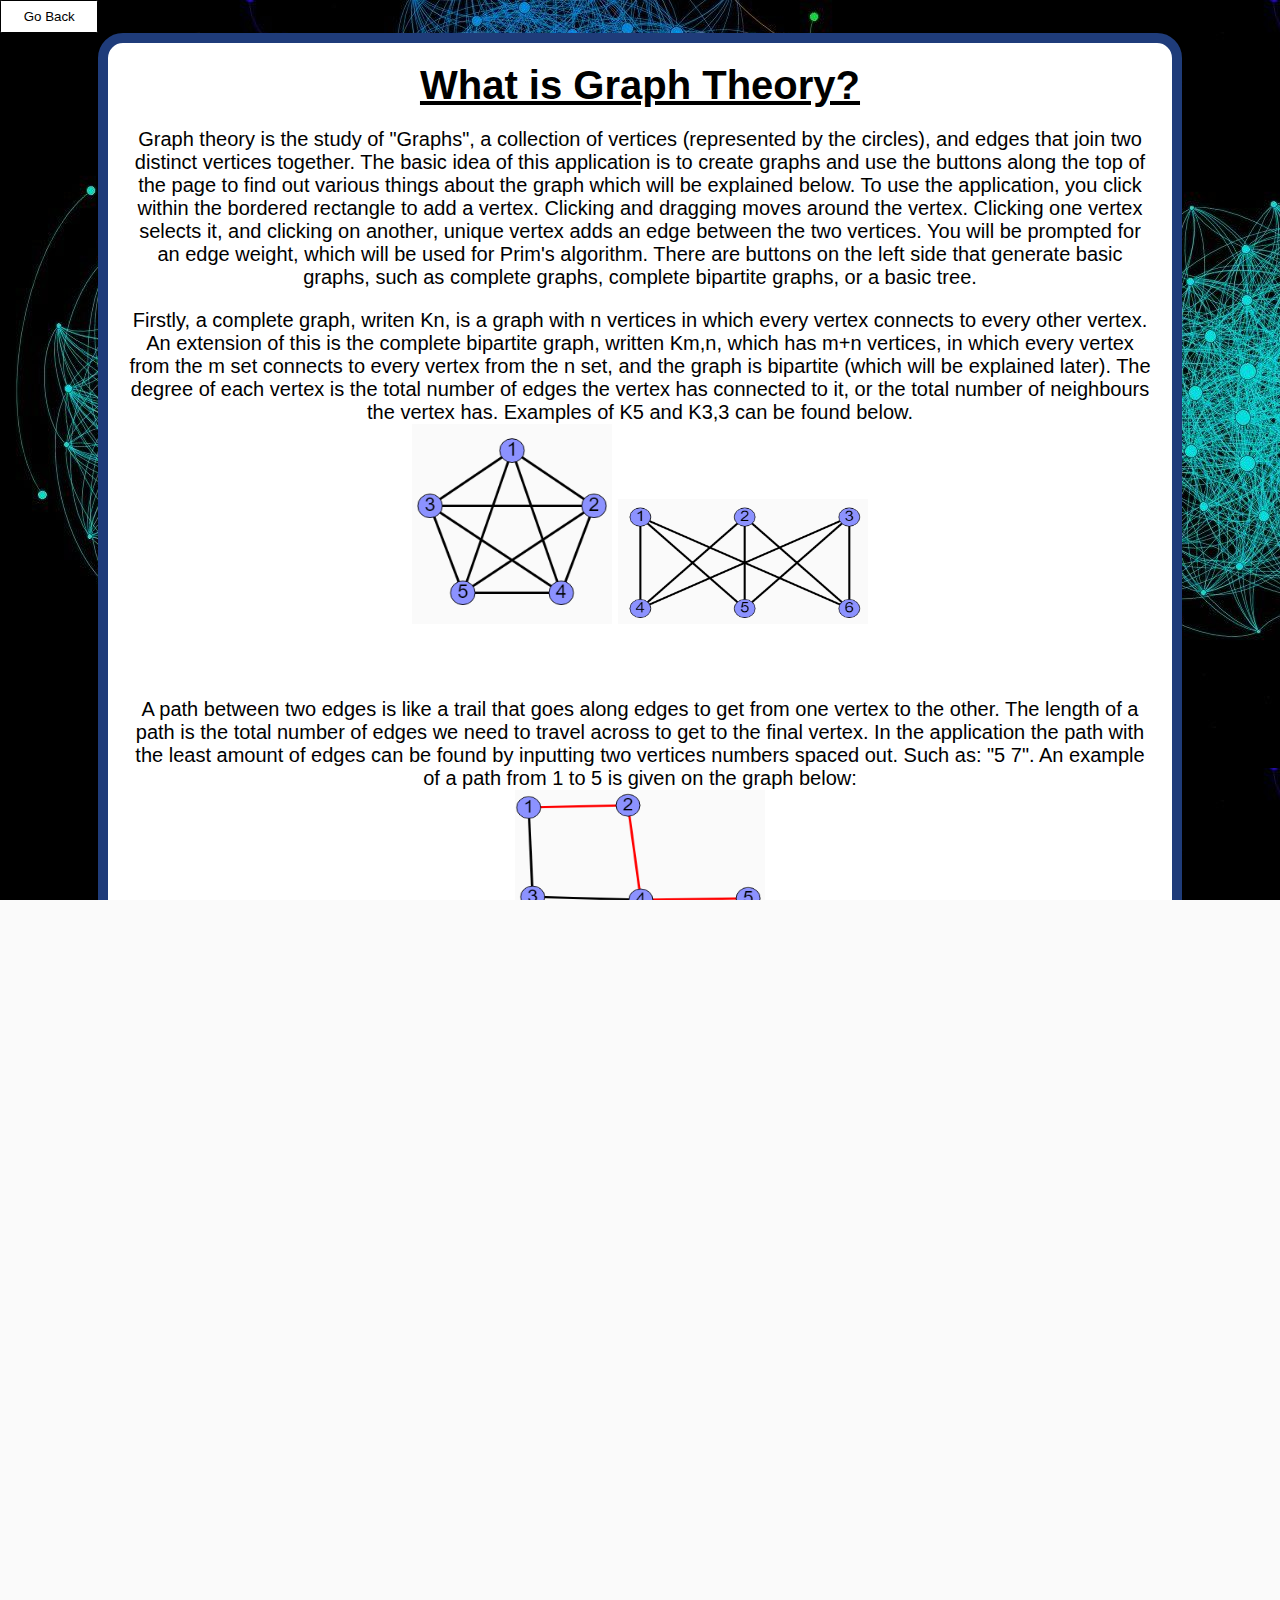
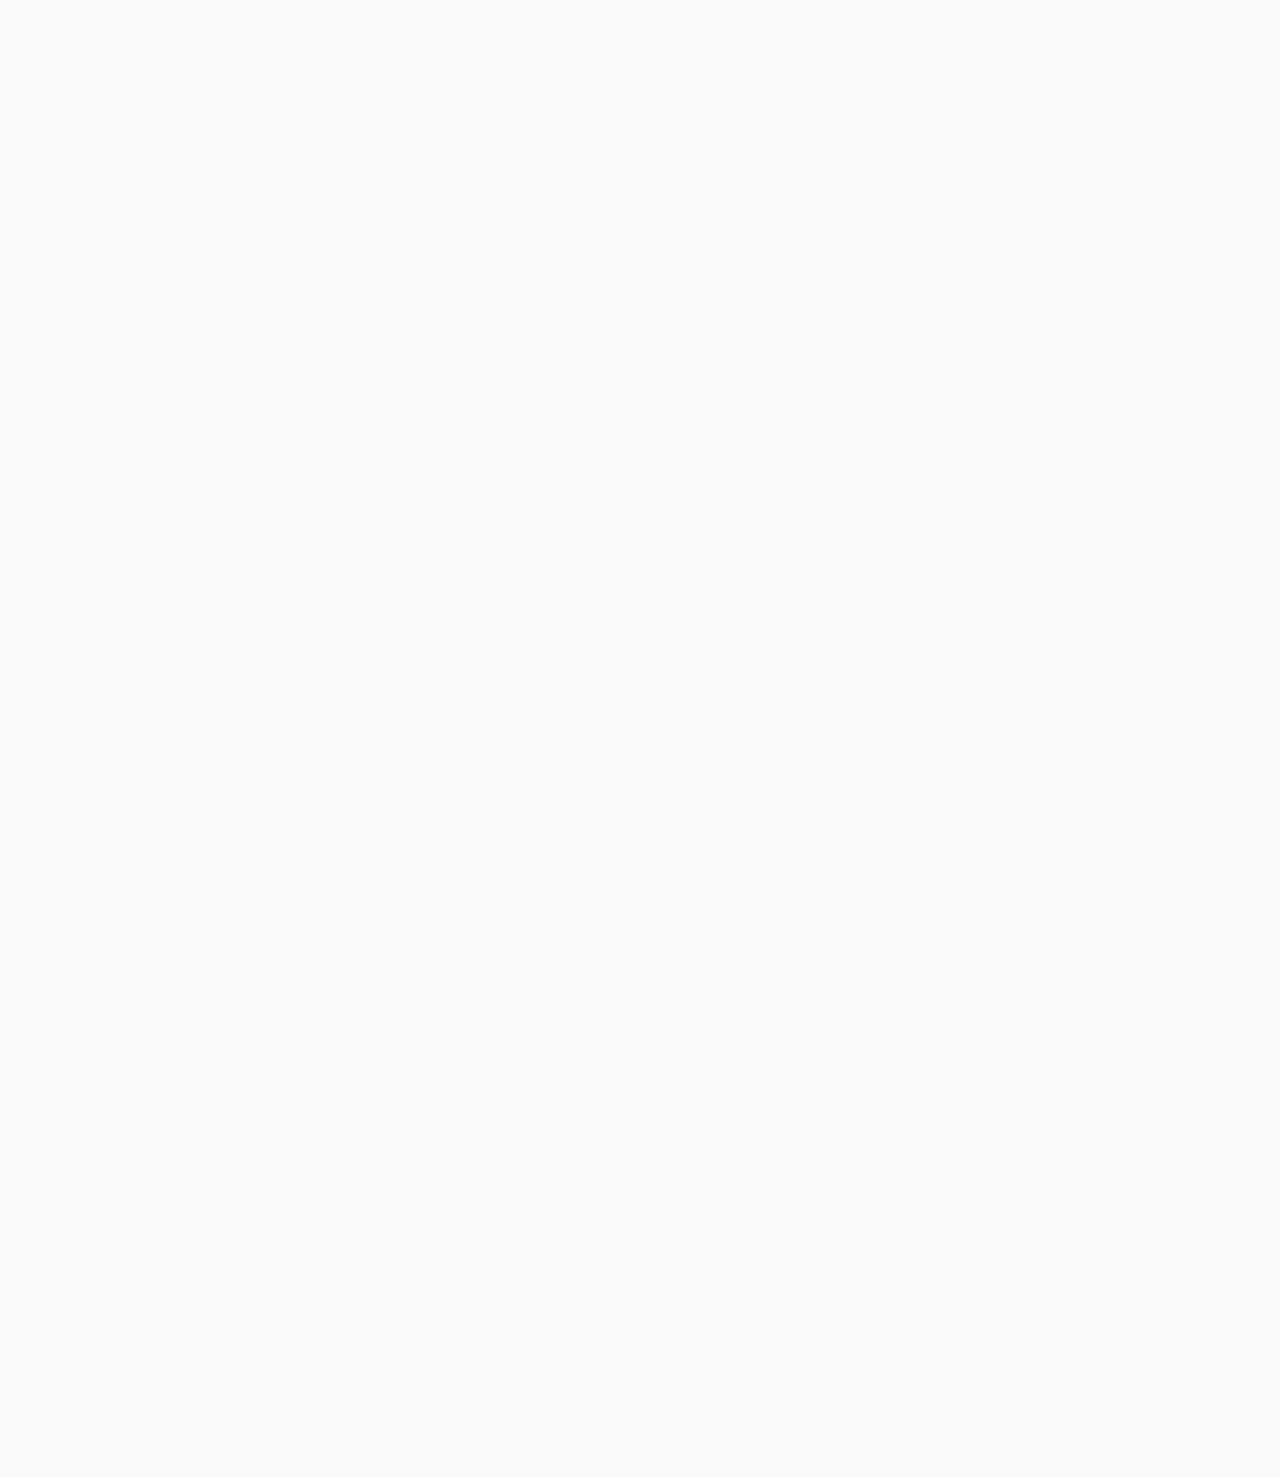
==== explanation.html @ 64a0b6a5 "Explanation" ====
<html>

<head>
    <meta charset="utf-8">
    <title>Graphs</title>
    <link rel="stylesheet" href="explanationPage.css">
    <script type="module" src="application.js"></script>
</head>

<body style="background-image: url('background.jpg');">
    <button id="goBack" onclick="location.href='canvas.html';">Go Back</button>

    <div id="wrapper">
        <div class="mainblock">
            <u><h1>What is Graph Theory?</h1></u>

            <p>Graph theory is the study of "Graphs", a collection of vertices (represented by the circles), and edges that join two
                distinct vertices together. The basic idea of this application is to create graphs and use the buttons along the top
                of the page to find out various things about the graph which will be explained below.

                To use the application, you click within the bordered rectangle to add a vertex. Clicking and dragging moves around
                the vertex. Clicking one vertex selects it, and clicking on another, unique vertex adds an edge between the two vertices.
                You will be prompted for an edge weight, which will be used for Prim's algorithm. There are buttons on the left side
                that generate basic graphs, such as complete graphs, complete bipartite graphs, or a basic tree.
            </p>

            <div>
                <div>
                    Firstly, a complete graph, writen Kn, is a graph with n vertices in which every vertex connects to every other vertex. 
                    An extension of this is the complete bipartite graph, written Km,n, which has m+n vertices, in which every vertex
                    from the m set connects to every vertex from the n set, and the graph is bipartite (which will be explained later).
                    The degree of each vertex is the total number of edges the vertex has connected to it, or the total number of neighbours
                    the vertex has.

                    Examples of K5 and K3,3 can be found below.
                </div>

                <div>
                    <img src="k5example.jpg" alt="K5" class="tallImg">
                    <img src="k33example.jpg" alt="K33" class="longImg">
                </div>
            </div>



            <br><br><br>



            A path between two edges is like a trail that goes along edges to get from one vertex to the other. The length of
            a path is the total number of edges we need to travel across to get to the final vertex. In the application
            the path with the least amount of edges can be found by inputting two vertices numbers spaced out. Such as: "5 7". An
            example of a path from 1 to 5 is given on the graph below:<br>
            <img src="pathExample.jpg" alt="path" class="longImg"><br>

            <br><br>

            An extension of pathing is connectivity. A graph is connected if every vertex on the graph has a path to a different vertex.
            The image above is a connected graph, but the image below is disconnected:<br>
            <img src="disconnectedExample.jpg" alt="disconnected" class="tallImg">




            <br><br><br>


            After paths come cycles! A cycle is referred to as a "closed path". That is, we travel to different vertices and end
            up at the vertex we started on. The length of the cycle is the total number of edges we travel across. The length of the
            smallest cycle in a graph is referred to as the girth of the graph. The girth has more useful properties outside of
            the current application. Below is an example of a graph with a cycle of length 5.<br>
            <img src="cycleExample.jpg" alt="cycle" class="tallImg">


            <br><br><br>


            If a graph has no cycles, then it is referred to as a tree! Trees are always connected. If a graph has no cycles but is
            disconnected then it is called a forest. On a tree, vertices have unique paths between each other. Additionally,
            all vertices of degree 1 in a tree are referred to as leaves. Below is an example of a tree:<br>
            <img src="treeExample.jpg" alt="tree" class="longImg"><br>



            <br><br><br>



            A bridge in a graph is an edge that is not apart of any cycles. It would be obvious then that the edges of a tree are
            all bridges, given that a tree will not contain any cycles. An example of a bridge in a graph is given below:<br>
            <img src="bridgeExample.jpg" alt="bridge" class="longImg"><br>




            <br><br><br>


            We refer to a graph as being bipartite if we can do the following: create two sets of vertices such that every vertex
            in each set never connects to a vertex in the same set. The easiest way to think of this is by saying, make two sets of
            vertices, A and B. The vertices in A must not have a neighbour also in A, and the vertices in B must not have a neighbour in B.
            The application finds these groups for you, if the graph is bipartite. An example of a bipartite graph is given below:<br>
            <img src="bipartiteExample.jpg" alt="bipartite" class="longImg"><br>




            <br><br><br>


            We say that a graph has an Eulerian Circuit, if you can start at a single vertex, walk along all edges, and end up back
            at the vertex you started on. Eulerian circuits can only be made on a graph given that the degree of every vertex is even.
            This is because we must both enter then exit a vertex (if we do enter it).




            <br><br><br>


            We have what is called Prim's algorithm. The algorithm finds what is called a "minimum spanning tree", or MST for short.
            An MST can be thought of as connection of edges on the graph that create a tree with every vertex in the graph. But
            additionally, the edges used in this tree have the smallest possible weighted edges, which you add upon creating an edge.
            This algorithm can only be done with a connected graph. Below is an example of an MST in a graph:<br>
            <img src="mstExample.jpg" alt="mst" class="longImg"><br>




            <br><br><br>



            Finally, we have if a graph is planar or not. A graph is planar if you can move the vertices in such a way so the
            edges of the graph never intersect. Otherwise the graph is called nonplanar. K5 and K3,3 are both nonplanar, whereas all trees
            are planar.
            
            This is not fully complete, as the actual algorithm to determine if a graph is planar or not is very inefficient, or much 
            too complicated. 

        </div>
    </div>
</body>

</html>
---- explanationPage.css ----
:root {
    --root-font-size: 20px;
    --bg: #fafafa
}

html, body, nav, ul, h1, h2, h3, h4, a {
    margin: 0px; 
    padding: 0px;
    color: var(--text-color);
    align-items: center;
    overflow-y: auto;
}

html, body {
    font-family: Roboto, -apple-system, BlinkMacSystemFont, 'Segoe UI', Roboto, Oxygen, Ubuntu, Cantarell, 'Open Sans', 'Helvetica Neue', sans-serif;
    font-size: var(--root-font-size);
    background: var(--bg);
    height: 100%;
    width: 100%;
}

*, body, button, input, select, textarea, canvas {
    text-rendering: optimizeLegibility;
    -webkit-font-smoothing: antialiased;
    -moz-osx-font-smoothing: grayscale;
    outline: 0;
}

div.mainblock {
    margin: auto;
    display: block;
    border: rgb(31, 60, 122);
    border-width: 10px;
    border-style: solid;
    border-radius: 25px;
    background: white;
    padding: 20px;
    width: 80%;
    text-align: center;
    align-items: center;
    margin-bottom: 10%;
}

div.leftcenter {
    display: block;
    padding: 20px;
    width: 50%;
    text-align: left;
    align-items: left;
}

div.rightcenter {
    display: block;
    padding: 20px;
    width: 50%;
    text-align: right;
    align-items: right;
}

div.break {
    display: block;
    padding: 20px;
}

img {
    width: 200px;
    height: 125px;
}

img.tallImg {
    height: 200px;
}

img.longImg {
    width: 250px;
}

button {
    display: inline-block;
    padding: 0.6em 1.7em;
    border: 0.125em solid #000000;
    margin:0 auto;
    border-radius: 0.12em;
    box-sizing: border-box;
    text-decoration: none;
    font-family: "Roboto", sans-serif;
    font-weight: 300;
    color: #353535;
    text-align: center;
    transition: all 0.2s;
  }

button:hover {
    color: #000000;
    background-color: #ffffff;
}
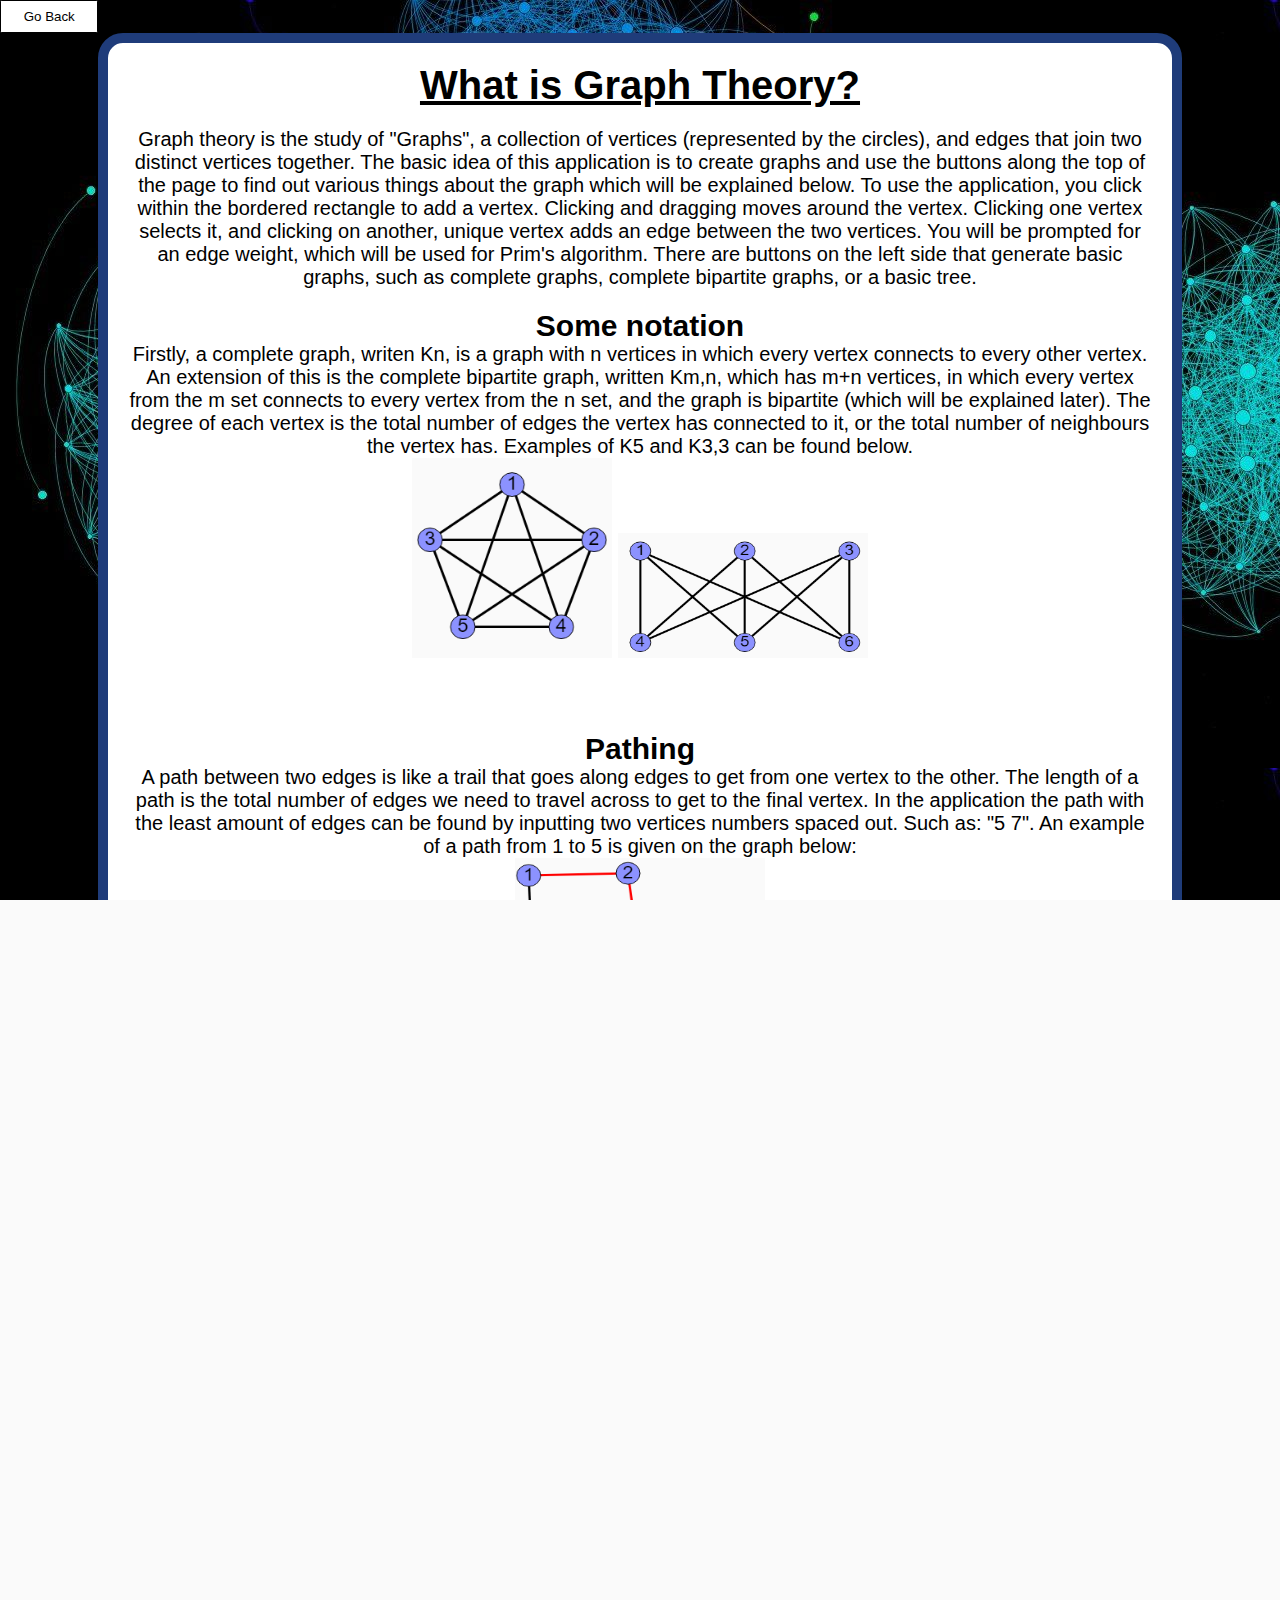
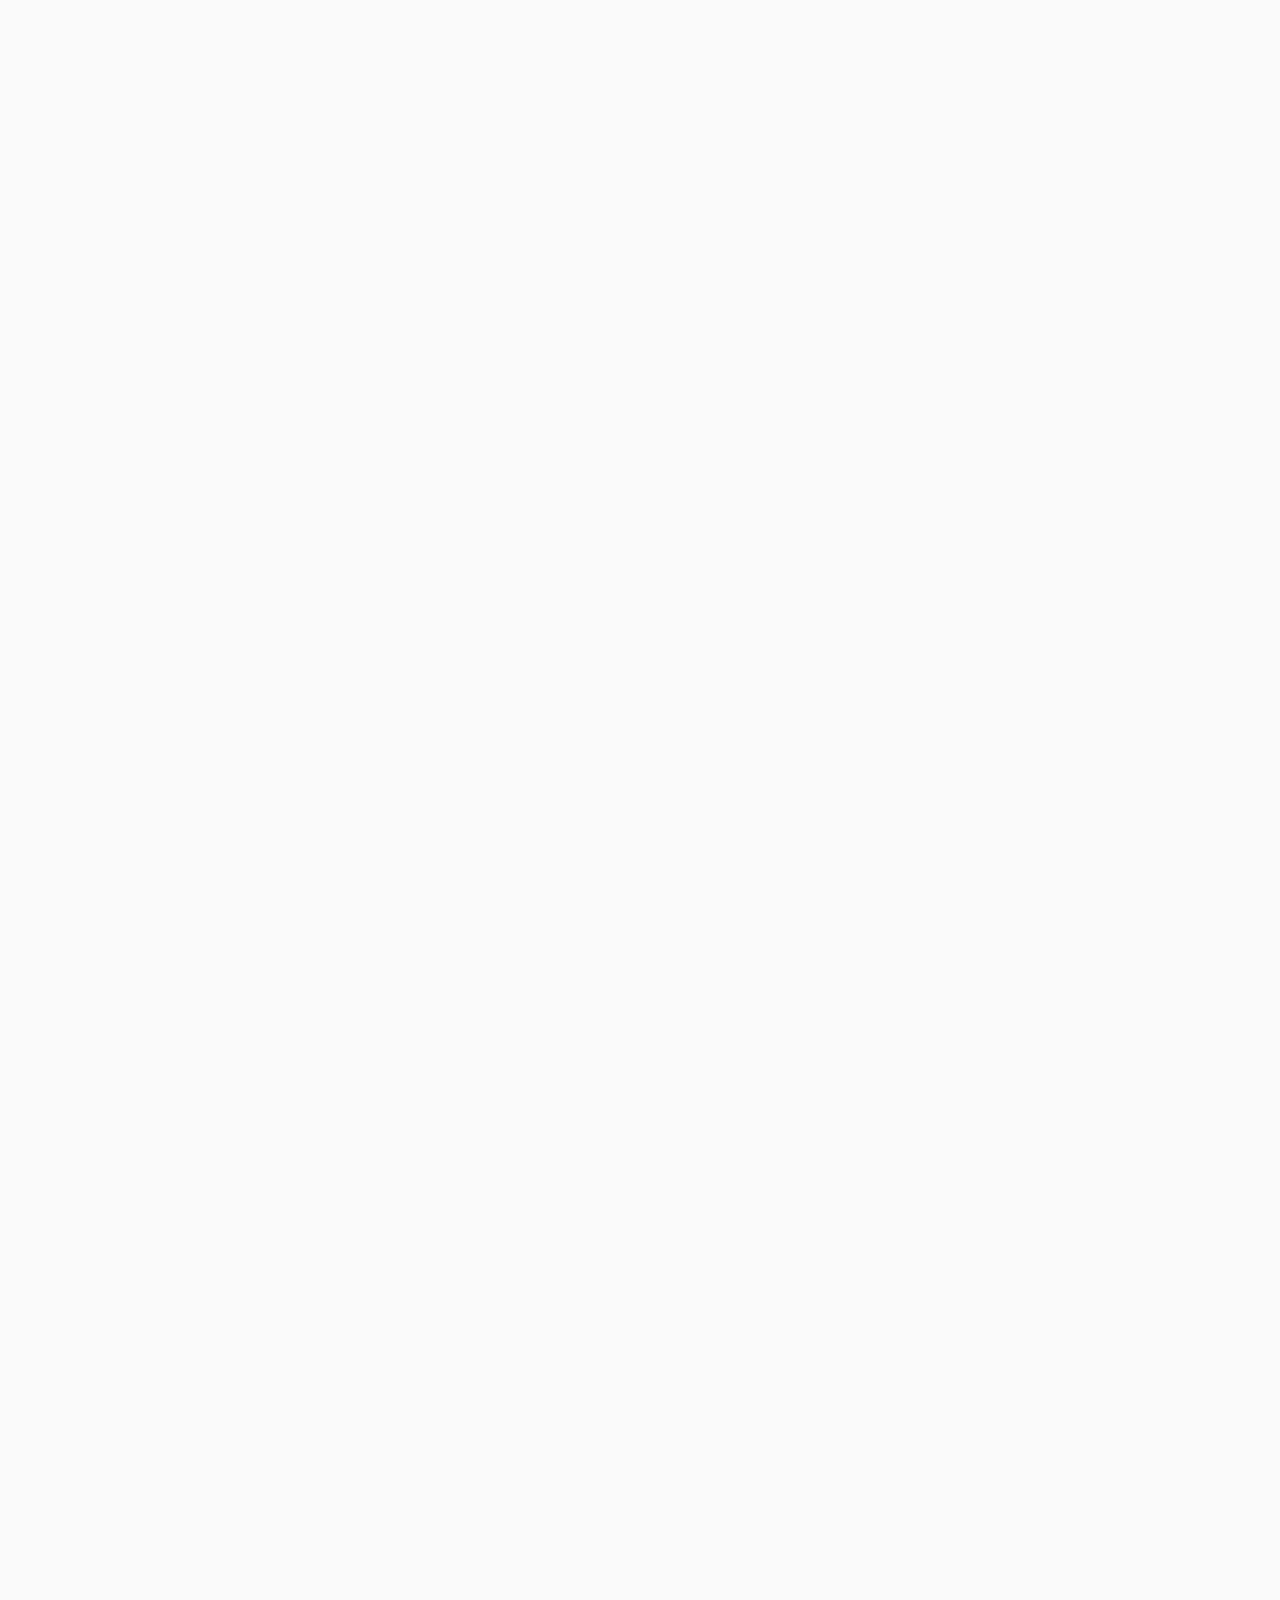
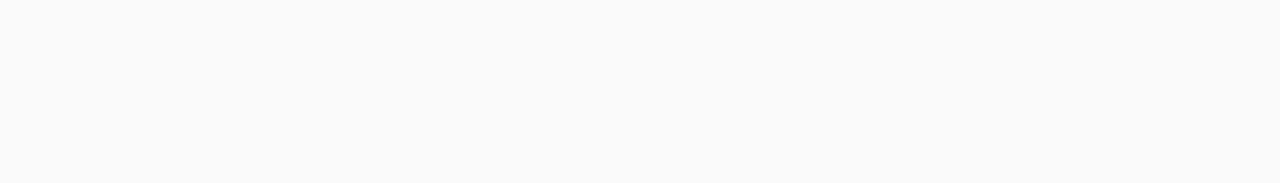
==== commit 99df3c8c: "Added subheadings" ====
--- a/explanation.html
+++ b/explanation.html
@@ -1,4 +1,8 @@
 <html>
+
+
+<!-- Add subheadings for tutorial -->
+
 
 <head>
     <meta charset="utf-8">
@@ -24,6 +28,7 @@
                 that generate basic graphs, such as complete graphs, complete bipartite graphs, or a basic tree.
             </p>
 
+            <h2>Some notation</h2>
             <div>
                 <div>
                     Firstly, a complete graph, writen Kn, is a graph with n vertices in which every vertex connects to every other vertex. 
@@ -46,7 +51,7 @@
             <br><br><br>
 
 
-
+            <h2>Pathing</h2>
             A path between two edges is like a trail that goes along edges to get from one vertex to the other. The length of
             a path is the total number of edges we need to travel across to get to the final vertex. In the application
             the path with the least amount of edges can be found by inputting two vertices numbers spaced out. Such as: "5 7". An
@@ -64,7 +69,7 @@
 
             <br><br><br>
 
-
+            <h2>Cycles</h2>
             After paths come cycles! A cycle is referred to as a "closed path". That is, we travel to different vertices and end
             up at the vertex we started on. The length of the cycle is the total number of edges we travel across. The length of the
             smallest cycle in a graph is referred to as the girth of the graph. The girth has more useful properties outside of
@@ -74,7 +79,7 @@
 
             <br><br><br>
 
-
+            <h2>Trees</h2>
             If a graph has no cycles, then it is referred to as a tree! Trees are always connected. If a graph has no cycles but is
             disconnected then it is called a forest. On a tree, vertices have unique paths between each other. Additionally,
             all vertices of degree 1 in a tree are referred to as leaves. Below is an example of a tree:<br>
@@ -85,7 +90,7 @@
             <br><br><br>
 
 
-
+            <h2>Bridges</h2>
             A bridge in a graph is an edge that is not apart of any cycles. It would be obvious then that the edges of a tree are
             all bridges, given that a tree will not contain any cycles. An example of a bridge in a graph is given below:<br>
             <img src="bridgeExample.jpg" alt="bridge" class="longImg"><br>
@@ -95,7 +100,7 @@
 
             <br><br><br>
 
-
+            <h2>Bipartite</h2>
             We refer to a graph as being bipartite if we can do the following: create two sets of vertices such that every vertex
             in each set never connects to a vertex in the same set. The easiest way to think of this is by saying, make two sets of
             vertices, A and B. The vertices in A must not have a neighbour also in A, and the vertices in B must not have a neighbour in B.
@@ -107,7 +112,7 @@
 
             <br><br><br>
 
-
+            <h2>Eulerian Circuit</h2>
             We say that a graph has an Eulerian Circuit, if you can start at a single vertex, walk along all edges, and end up back
             at the vertex you started on. Eulerian circuits can only be made on a graph given that the degree of every vertex is even.
             This is because we must both enter then exit a vertex (if we do enter it).
@@ -117,7 +122,7 @@
 
             <br><br><br>
 
-
+            <h2>Prim's algorithm</h2>
             We have what is called Prim's algorithm. The algorithm finds what is called a "minimum spanning tree", or MST for short.
             An MST can be thought of as connection of edges on the graph that create a tree with every vertex in the graph. But
             additionally, the edges used in this tree have the smallest possible weighted edges, which you add upon creating an edge.
@@ -130,7 +135,7 @@
             <br><br><br>
 
 
-
+            <h2>Planarity</h2>
             Finally, we have if a graph is planar or not. A graph is planar if you can move the vertices in such a way so the
             edges of the graph never intersect. Otherwise the graph is called nonplanar. K5 and K3,3 are both nonplanar, whereas all trees
             are planar.
--- a/explanationPage.css
+++ b/explanationPage.css
@@ -85,9 +85,13 @@
     text-decoration: none;
     font-family: "Roboto", sans-serif;
     font-weight: 300;
-    color: #353535;
+    color: #545454;
     text-align: center;
     transition: all 0.2s;
+  }
+  
+  button.tutorial {
+	text-color: red;
   }
 
 button:hover {
